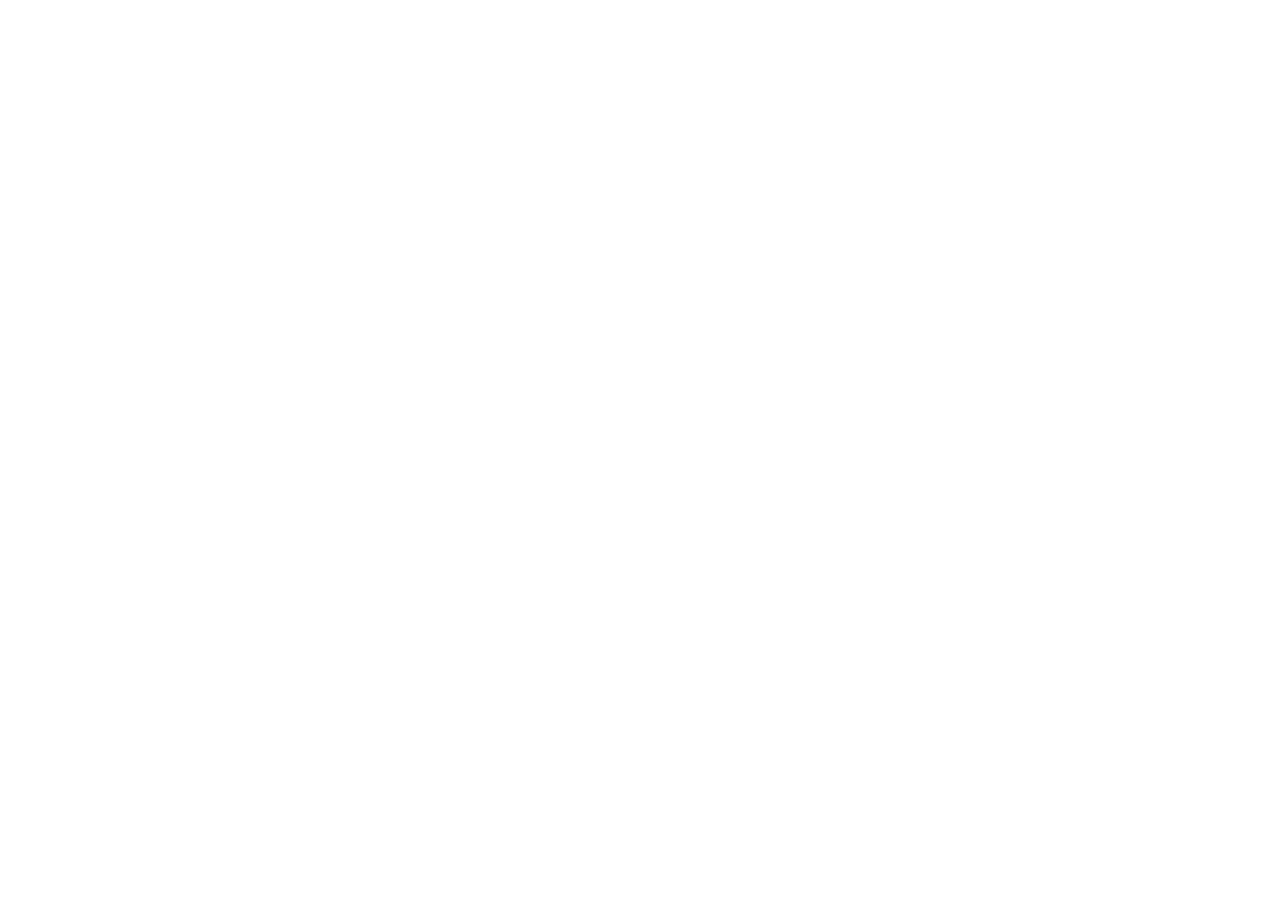
==== index.html @ 313c33de "Iniciando o projeto" ====
<!DOCTYPE html>
<html lang="en">

<head>
  <meta charset="UTF-8">
  <meta http-equiv="X-UA-Compatible" content="IE=edge">
  <meta name="viewport" content="width=device-width, initial-scale=1.0">
  <link rel="stylesheet" href="style.css">
  <title>Document</title>
</head>

<body>



  <script src="script.js"></script>
</body>

</html>
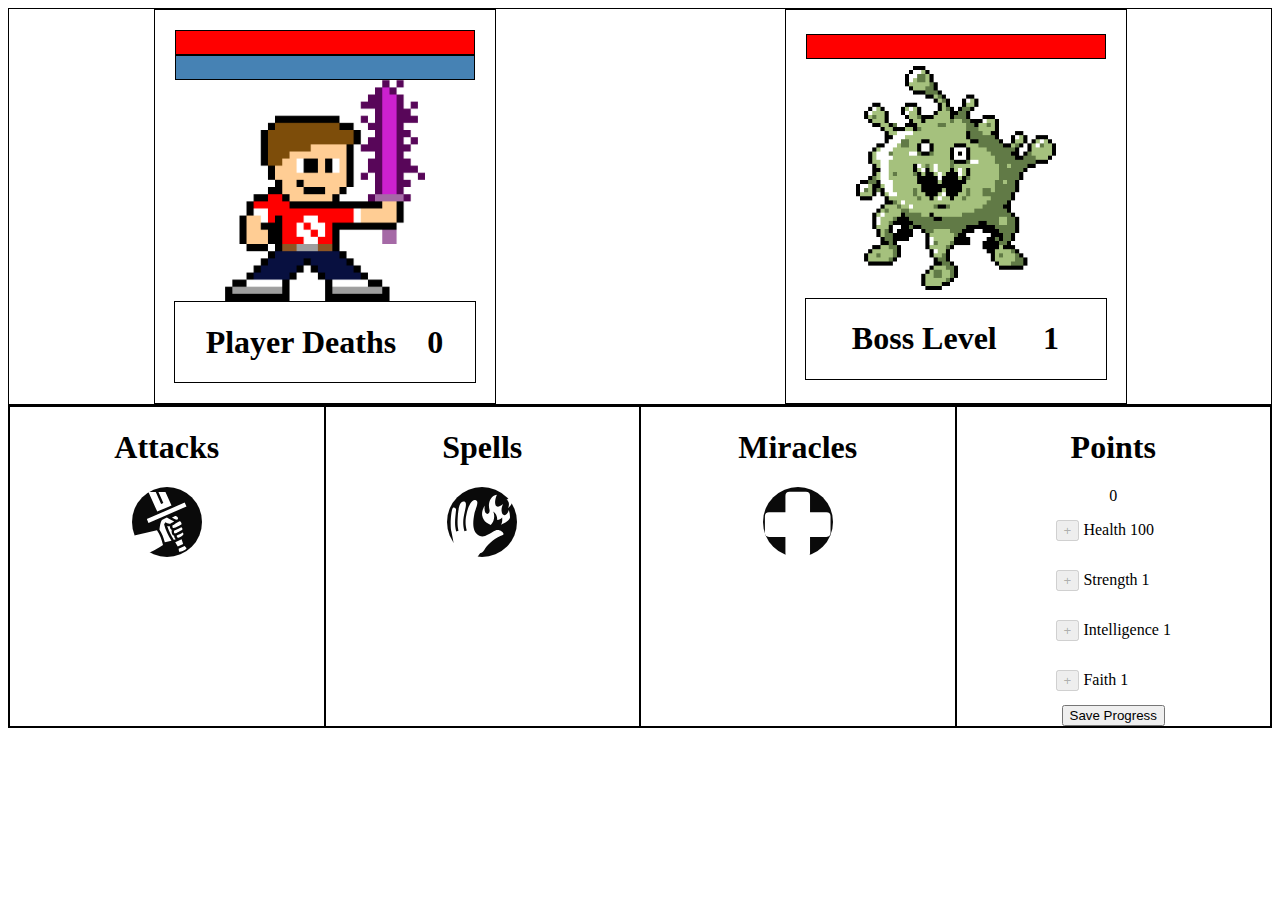
==== commit 88961753: "Movido Pastas" ====
--- a/index.html
+++ b/index.html
@@ -6,11 +6,99 @@
   <meta http-equiv="X-UA-Compatible" content="IE=edge">
   <meta name="viewport" content="width=device-width, initial-scale=1.0">
   <link rel="stylesheet" href="style.css">
-  <title>Document</title>
+  <title>RPG</title>
 </head>
 
 <body>
+  <section id="top-section">
+    <div class="player">
+      <progress id="player-hp"></progress>
+      <progress id="player-mp"></progress>
+      <img src="images/character.png" width="200px" alt="">
+      <div class="level">
+        <h1>Player Deaths</h1>
+        <h1 class="player-deaths"></h1>
+      </div>
+    </div>
+    <div class="boss">
+      <progress id="boss-hp"></progress>
+      <img src="images/boss.png" width="200px" alt="">
+      <div class="level">
+        <h1>Boss Level</h1>
+        <h1 class="boss-level"></h1>
+      </div>
+    </div>
+  </section>
+  <section id="bottom-section">
+    <div class="attack">
+      <h1>Attacks</h1>
+      <div>
 
+        <svg class="attack-action" xmlns="http://www.w3.org/2000/svg" viewBox="0 0 512 512" style="height: 70px; width: 70px;">
+          <circle cx="256" cy="256" r="256" fill="#0a0a0a" fill-opacity="1"></circle>
+          <g class="" transform="translate(-2,19)">
+            <path
+              d="M122.1 17.52L186.6 161l104.5-44.9-44.5-98.58h-51.1l35.8 80.75-16.4 7.23-39-87.98zm265.2 77.75L110.4 215.2l12 28.2 278.1-119.8zm-69.7 98.53l-23.9 11.5c12.8 5.4 26 13.7 38.3 15.6 18.1-13.1-4.9-30.5-14.4-27.1zm-60.7 11.1l-36.2 16.7c-11.9 18.4-14.8 46-18.2 69.7 20.6 30.1 30.5 62.4 39.5 94 17.9-3.7 32.2-6.8 48.7-11.5-24.4-38.7-42.2-78.4-53.6-118.9 0 0 5.6-10.5 8.4-15.8 11.9 7.3 24.9 12.4 36.6 9.9 10-4.1 21.5-7.9 27.7-16.6-17.6-6.9-37.1-17.5-52.9-27.5zm92.6 26.6c-10.8 5.8-23 11.2-31.9 18.9-5.3 4.7-12.1 8.8-20.5 12.3 1.1 7.3-.1 19.6 8.1 18.8 20.5-6.2 40.5-15 59.7-28.4-.1-9.2-8-24.1-15.4-21.6zm-90.2 34.2c11.3 34.8 27.6 69 49.3 102.6 4.7-1.6 9.3-3.3 13.5-5-7.3-6.2-11.7-15.9-12-25.3-16.6-4.1-20.8-29.4-17.2-41.6-9.5-7-13.6-18.1-14.2-28.7-7.2.7-13.6-.1-19.4-2zm103.3 10.4c-13.6 8.1-27.6 14.3-41.6 19.2l-9 4.4c-4.4 4.6-4.5 15.6 1 20.3 9.7 3.5 50.1-21.2 57.7-27.9 1.3-5.8-3.5-14.9-8.1-16zm-178.1 21.2L19.1 335.8V495c95.7-25.3 146.9-47.1 209.7-90.2-10.8-38-20.5-74.8-44.3-107.5zm187.8 16.9c-13.6 10.2-27.2 16.2-42.9 21.4-.4 6.7 2.5 18.1 12.1 16 19.9-4.3 36.3-17.5 36.6-24.6.2-3.7-2-10.5-5.8-12.8zm-7.5 48.6c-14.3 8.2-31.5 15.9-46.7 21.4l18.7 31.8 39.3-18.8zm22.2 49.1L342.9 433l3.1 21.9c15.1.5 46.6-11.3 55.4-26.1v-.1z"
+              fill="#fff" fill-opacity="1"></path>
+          </g>
+        </svg>
+
+      </div>
+    </div>
+    <div class="spell">
+      <h1>Spells</h1>
+      <div>
+
+        <svg class="spell-action" xmlns="http://www.w3.org/2000/svg" viewBox="0 0 512 512" style="height: 70px; width: 70px;">
+          <circle cx="256" cy="256" r="256" fill="#0a0a0a" fill-opacity="1"></circle>
+          <g class="" transform="translate(-2,19)">
+            <path
+              d="M366.9 36.88c-49.5 6.81-66 65.52-55.2 104.52 13.8 49.7-46.5 54.2-33.3-24.7-17.5 28.4-22.4 53.7-18.6 74.9 3.7 21.3 14.7 37.7 29.8 49.6 9.5 7.5 20.6 13.3 32.5 17 27.2-25.1 31.2-69.5 18.2-98.4 19.3 12.1 30.3 35.4 28.9 62.5 11.9.7 27.2-6.8 36.4-17.8.4 19 2.3 34.7-8.9 52.4 28.5-10.9 64.3-36.2 65.7-51.2 1.4-15.7-1.5-34.2-8.3-55.7-17.1 66.8-77.4 39.6-42.6-45.4-61.7 53.6-69.5-11.1-44.6-67.72zm116.8 2.09c-8 13.23-16 34.87-45.9 32.25 20.5 22.17 20.4 33.78 11.8 63.88 37.2-31.9 37.8-67.34 34.1-96.13zM205.4 75.8c-28.1-.1-49.9 56.5-57.7 90.6-11.3 49.2-14.6 83.5-.9 133l-17.3 4.8c-15.5-55.9-8.3-94.7 2.3-142.3 10.5-47.6 14.5-70.4-4.5-74.1-42.1-8.4-45.3 90.4-47.8 134.8-1.4 25.8.8 57 6.6 77.6l-16.9 6.2c-14.4-53.4-6.7-98-1.7-150.8 2.5-15.6-1.8-25.7-19.1-25.2-15.8.5-27 143.4-13.3 179.1 8.7 53 31.3 130.5 11 152.7L18 494h206l20-28.6c23-5 28.4-19.9 37-33.8 25.3-40.9 82.4-83.1 129.1-99.2 21.1-7.5-21.9-48.6-53.8-32.8-55 27.2-81.7 56.3-117.8 38.3-55.9-27.8-47.3-100.6-35.9-162.8 6.2-33.6 40.4-89.6 7.2-98.8-1.4-.32-2.9-.49-4.4-.5z"
+              fill="#fff" fill-opacity="1"></path>
+          </g>
+        </svg>
+
+      </div>
+    </div>
+    <div class="miracle">
+      <h1>Miracles</h1>
+      <div>
+
+        <svg class="heal-action" xmlns="http://www.w3.org/2000/svg" viewBox="0 0 512 512" style="height: 70px; width: 70px;">
+          <circle cx="256" cy="256" r="256" fill="#0a0a0a" fill-opacity="1"></circle>
+          <g class="" transform="translate(-2,19)">
+            <path
+              d="M196 16a30 30 0 0 0-30 30v120H46a30 30 0 0 0-30 30v120a30 30 0 0 0 30 30h120v120a30 30 0 0 0 30 30h120a30 30 0 0 0 30-30V346h120a30 30 0 0 0 30-30V196a30 30 0 0 0-30-30H346V46a30 30 0 0 0-30-30H196z"
+              fill="#fff" fill-opacity="1"></path>
+          </g>
+        </svg>
+
+      </div>
+    </div>
+    <div class="points">
+      <h1>Points</h1>
+      <label for="" class="points-distribute"></label>
+      <div>
+        <div class="stats-divs">
+          <button class="increase-health" disabled>+</button>
+          <label for="">Health <p id="health-value"></p></label>
+        </div>
+        <div class="stats-divs">
+          <button class="increase-str" disabled>+</button>
+          <label for="">Strength <p id="str-value"></p></label>
+        </div>
+        <div class="stats-divs">
+          <button class="increase-int" disabled>+</button>
+          <label for="">Intelligence <p id="int-value"></p></label>
+        </div>
+        <div class="stats-divs">
+          <button class="increase-faith" disabled>+</button>
+          <label for="">Faith <p id="faith-value"></p></label>
+        </div>
+      </div>
+      <button id="save-file">Save Progress</button>
+    </div>
+  </section>
 
 
   <script src="script.js"></script>
--- a/style.css
+++ b/style.css
@@ -0,0 +1,68 @@
+progress {
+  border: none;
+  width: 300px;
+  height: 25px;
+}
+
+progress::-webkit-progress-value {
+  background: red;
+}
+
+progress::-webkit-progress-bar {
+  background: white;
+  border: 1px solid black;
+}
+
+#player-mp::-webkit-progress-value {
+  background: steelblue;
+}
+
+#top-section {
+  display: flex;
+  border: 1px solid black;
+  justify-content: space-around;
+}
+
+.player , .boss {
+  display: flex;
+  flex-direction: column;
+  border: 1px solid black;
+  padding: 20px;
+  align-items: center;
+  justify-content: space-around;
+}
+
+.level {
+  width: 100%;
+  border: 1px solid black;
+  display: flex;
+  justify-content: space-evenly;
+}
+
+/* -------------- Bottom Section -------------- */
+#bottom-section {
+  display: flex;
+  border: 1px solid black;
+}
+
+.attack , .spell , .miracle , .points {
+  border: 1px solid black;
+  width: 25%;
+  min-height: 280px;
+  display: flex;
+  flex-direction: column;
+  align-items: center;
+}
+
+svg:hover {
+  transform: scale(1.2);
+}
+
+/* Status */
+.stats-divs p{
+  display: inline-block;
+}
+
+.points-distribute {
+  margin: 0;
+}
